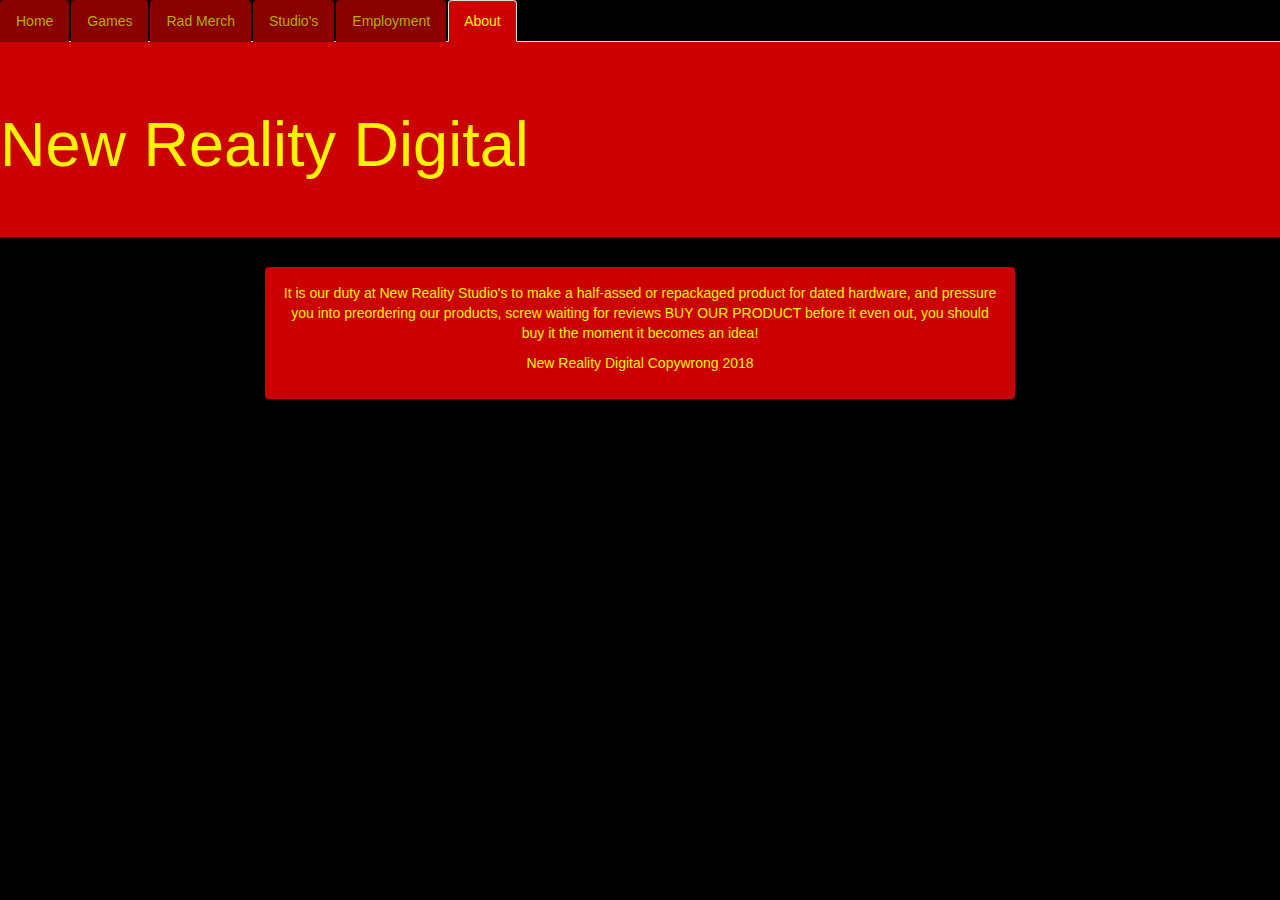
==== about.html @ d353f0ac "This commit finalizes my independant project, beware of bad jokes." ====
<!DOCTYPE html>
<html>
  <head>
    <title>New Reality Digital</title>
    <link href="css/bootstrap.css" rel="stylesheet" type="text/css">
    <link href="css/styles.css" rel="stylesheet" type="text/css"
  </head>
  <body>
    <ul class="nav nav-tabs">
      <li role="presentation"><a href="Mainpage.html">Home</a></li>
      <li role="presentation"><a href="Games.html">Games</a><li>
      <li role="presentation"><a href="Merch.html">Rad Merch</a><li>
      <li role="presentation"><a href="Studios.html">Studio's</a><li>
      <li role="presentation"><a href="Employment.html">Employment</a><li>
      <li role="presentation" class="active"><a href="about.html">About</a><li>
      </ul>
    <div class="jumbotron">
      <h1>New Reality Digital</h1>
    </div>
    <div class="container">
      <div class="row">
        <div class="col-md-2">
        </div>
        <div class="col-md-8">
          <div class="panel panel-body">
            <p>It is our duty at New Reality Studio's to make a half-assed or repackaged product for dated hardware, and pressure you into preordering our products, screw waiting for reviews BUY OUR PRODUCT before it even out, you should buy it the moment it becomes an idea!
              <p> New Reality Digital Copywrong 2018
          </div>
        </div>
        <div class="col-md-4 col-md-offset-2">
        </div>
      </div>
    </div>
  </body>
</html>
---- css/styles.css ----
body {
  background-color: #000000;
  color: #fff300;
}

.nav-tabs > li.active > a {
  color: #fff300
}

.skram {
  background-image: url("../img/skramjumbo102.png");
  background color: #cccccc;
  color: red;
}

.buff {
  background-image: url("../img/BuffMcKillguy4never.png");
  color: #fbf236;
}

.tuk {
  background-image: url("../img/tuk.png");
  color: #62e4ff;
}

.hello {
  text-align: center;
}

.jumbotron {
  background-color: #cb0000;
}

.nav-tabs {
  background-color: black;
}

li a {
  color: #b5ac00;
  background-color: #890000;
}

.nav-tabs > li.active > a {
  background-color: #cb0000;
}

.panel-body {
  text-align: center;
  background-color: #cb0000;
}
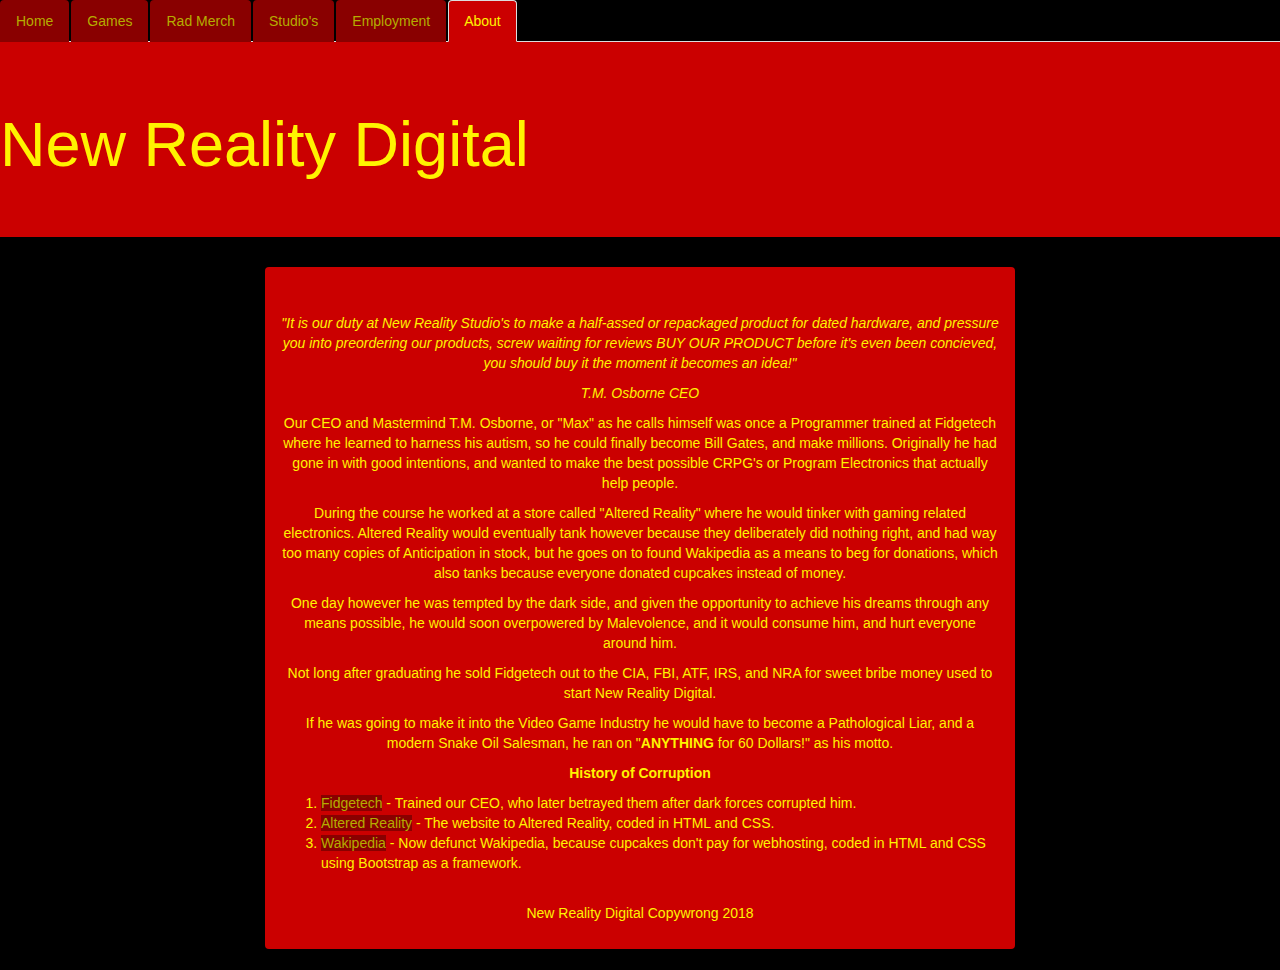
==== commit 49f8dee0: "This commit adds an about page describing the creator(WIP)" ====
--- a/about.html
+++ b/about.html
@@ -23,8 +23,31 @@
         </div>
         <div class="col-md-8">
           <div class="panel panel-body">
-            <p>It is our duty at New Reality Studio's to make a half-assed or repackaged product for dated hardware, and pressure you into preordering our products, screw waiting for reviews BUY OUR PRODUCT before it even out, you should buy it the moment it becomes an idea!
-              <p> New Reality Digital Copywrong 2018
+            <p>
+            <br>
+            <p><em>"It is our duty at New Reality Studio's to make a half-assed or repackaged product for dated hardware, and pressure you into preordering our products, screw waiting for reviews BUY OUR PRODUCT before it's even been concieved, you should buy it the moment it becomes an idea!"
+            <br>
+            <p>T.M. Osborne CEO</em>
+            <br>
+            <p>Our CEO and Mastermind T.M. Osborne, or "Max" as he calls himself was once a Programmer trained at Fidgetech where he learned to harness his autism, so he could finally become Bill Gates, and make millions. Originally he had gone in with good intentions, and wanted to make the best possible CRPG's or Program Electronics that actually help people.
+            <br>
+            <p>During the course he worked at a store called "Altered Reality" where he would tinker with gaming related electronics. Altered Reality would eventually tank however because they deliberately did nothing right, and had way too many copies of Anticipation in stock, but he goes on to found Wakipedia as a means to beg for donations, which also tanks because everyone donated cupcakes instead of money.
+            <br>
+            <p>One day however he was tempted by the dark side, and given the opportunity to achieve his dreams through any means possible, he would soon overpowered by Malevolence, and it would consume him, and hurt everyone around him.
+            <br>
+            <p>Not long after graduating he sold Fidgetech out to the CIA, FBI, ATF, IRS, and NRA for sweet bribe money used to start New Reality Digital.
+            <br>
+            <p>If he was going to make it into the Video Game Industry he would have to become a Pathological Liar, and a modern Snake Oil Salesman, he ran on "<strong>ANYTHING</strong> for 60 Dollars!" as his motto.
+            <br>
+            <p><strong>History of Corruption</strong>
+            <div class=portfoliolist>
+            <ol>
+              <li><a href=http://fidgetech.org/>Fidgetech</a> - Trained our CEO, who later betrayed them after dark forces corrupted him.
+              <li><a href=https://github.com/BurntAluminum/Game-Store>Altered Reality</a> - The website to Altered Reality, coded in HTML and CSS.
+              <li><a href=https://github.com/BurntAluminum/Wakipedia>Wakipedia</a> - Now defunct Wakipedia, because cupcakes don't pay for webhosting, coded in HTML and CSS using Bootstrap as a framework.
+            </div>
+            <br>
+            <p> New Reality Digital Copywrong 2018
           </div>
         </div>
         <div class="col-md-4 col-md-offset-2">
--- a/css/styles.css
+++ b/css/styles.css
@@ -48,3 +48,7 @@
   text-align: center;
   background-color: #cb0000;
 }
+
+.portfoliolist {
+  text-align: left;
+}
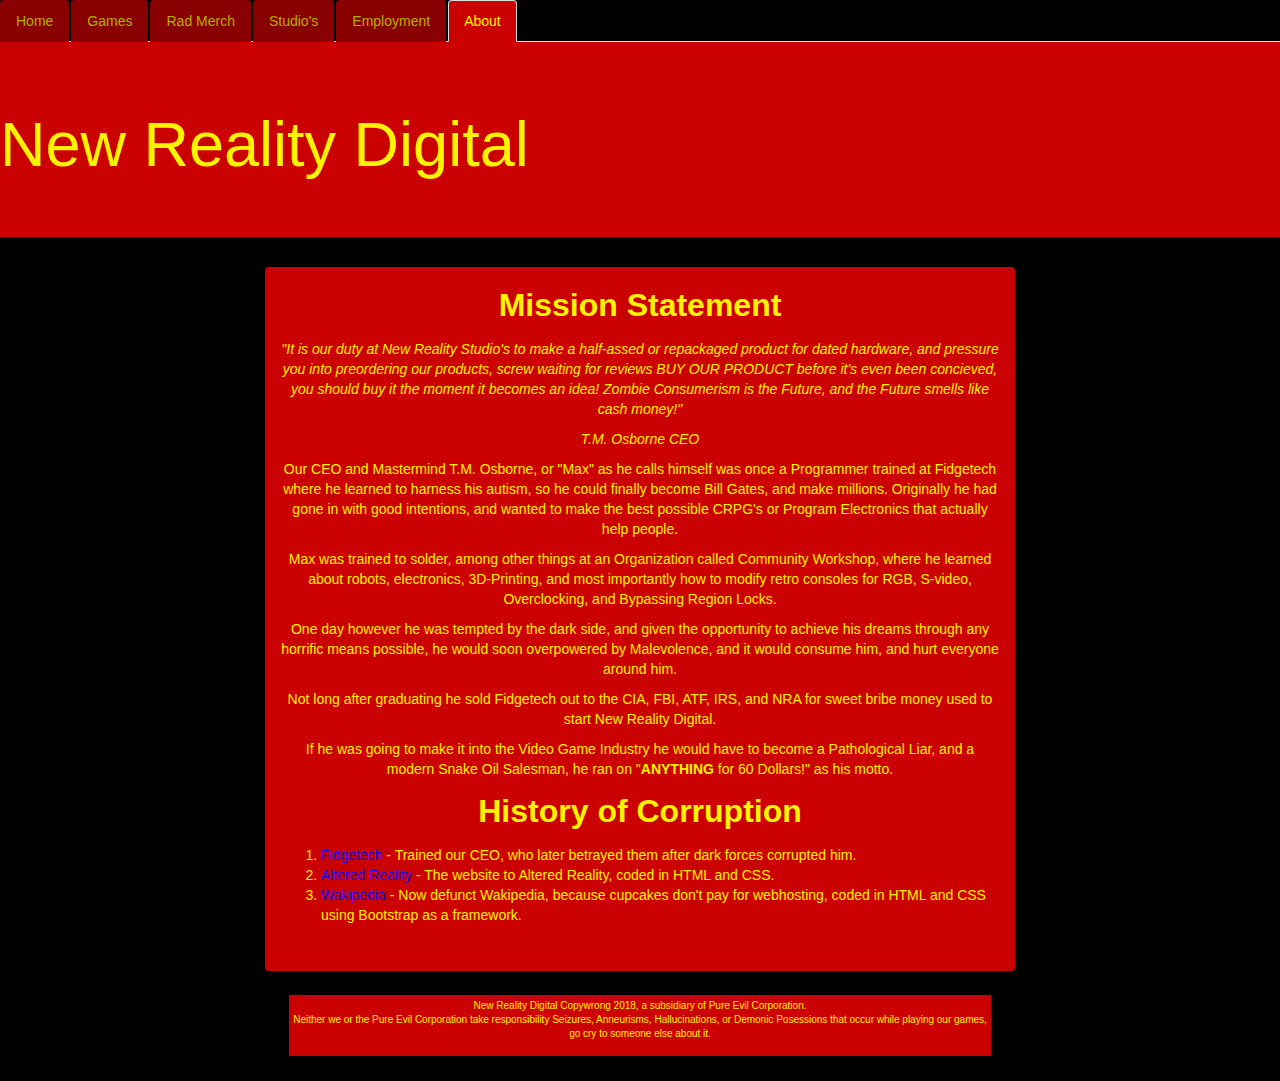
==== commit 9eee6e8b: "This commit modifies the about.html, adds a readme, some new styles and changes an image." ====
--- a/about.html
+++ b/about.html
@@ -23,23 +23,23 @@
         </div>
         <div class="col-md-8">
           <div class="panel panel-body">
-            <p>
+            <p> <strong><span class=Mission>Mission Statement</span></strong>
             <br>
-            <p><em>"It is our duty at New Reality Studio's to make a half-assed or repackaged product for dated hardware, and pressure you into preordering our products, screw waiting for reviews BUY OUR PRODUCT before it's even been concieved, you should buy it the moment it becomes an idea!"
+            <p><em>"It is our duty at New Reality Studio's to make a half-assed or repackaged product for dated hardware, and pressure you into preordering our products, screw waiting for reviews BUY OUR PRODUCT before it's even been concieved, you should buy it the moment it becomes an idea! Zombie Consumerism is the Future, and the Future smells like cash money!"
             <br>
             <p>T.M. Osborne CEO</em>
             <br>
             <p>Our CEO and Mastermind T.M. Osborne, or "Max" as he calls himself was once a Programmer trained at Fidgetech where he learned to harness his autism, so he could finally become Bill Gates, and make millions. Originally he had gone in with good intentions, and wanted to make the best possible CRPG's or Program Electronics that actually help people.
             <br>
-            <p>During the course he worked at a store called "Altered Reality" where he would tinker with gaming related electronics. Altered Reality would eventually tank however because they deliberately did nothing right, and had way too many copies of Anticipation in stock, but he goes on to found Wakipedia as a means to beg for donations, which also tanks because everyone donated cupcakes instead of money.
+            <p>Max was trained to solder, among other things at an Organization called Community Workshop, where he learned about robots, electronics, 3D-Printing, and most importantly how to modify retro consoles for RGB, S-video, Overclocking, and Bypassing Region Locks.
             <br>
-            <p>One day however he was tempted by the dark side, and given the opportunity to achieve his dreams through any means possible, he would soon overpowered by Malevolence, and it would consume him, and hurt everyone around him.
+            <p>One day however he was tempted by the dark side, and given the opportunity to achieve his dreams through any horrific means possible, he would soon overpowered by Malevolence, and it would consume him, and hurt everyone around him.
             <br>
             <p>Not long after graduating he sold Fidgetech out to the CIA, FBI, ATF, IRS, and NRA for sweet bribe money used to start New Reality Digital.
             <br>
             <p>If he was going to make it into the Video Game Industry he would have to become a Pathological Liar, and a modern Snake Oil Salesman, he ran on "<strong>ANYTHING</strong> for 60 Dollars!" as his motto.
             <br>
-            <p><strong>History of Corruption</strong>
+            <p><span class=Corruption><strong>History of Corruption</strong></span>
             <div class=portfoliolist>
             <ol>
               <li><a href=http://fidgetech.org/>Fidgetech</a> - Trained our CEO, who later betrayed them after dark forces corrupted him.
@@ -47,7 +47,10 @@
               <li><a href=https://github.com/BurntAluminum/Wakipedia>Wakipedia</a> - Now defunct Wakipedia, because cupcakes don't pay for webhosting, coded in HTML and CSS using Bootstrap as a framework.
             </div>
             <br>
-            <p> New Reality Digital Copywrong 2018
+          </div>
+          <div class=copybox>
+          <p> New Reality Digital Copywrong 2018, a subsidiary of Pure Evil Corporation.
+          <br>Neither we or the Pure Evil Corporation take responsibility Seizures, Anneurisms, Hallucinations, or Demonic Posessions that occur while playing our games, go cry to someone else about it. 
           </div>
         </div>
         <div class="col-md-4 col-md-offset-2">
--- a/css/styles.css
+++ b/css/styles.css
@@ -1,6 +1,34 @@
 body {
   background-color: #000000;
   color: #fff300;
+}
+
+.panel a:hover {
+  color: blue;
+  background-color: #cb0000;
+}
+
+.panel a:link {
+  color: blue;
+  background-color: #cb0000;
+}
+
+.panel a:active {
+  color: #240055;
+  background-color: #cb0000;
+}
+
+.panel a:visited {
+  color: #240055;
+  background-color: #cb0000;
+}
+
+.Mission {
+  font-size: 32px;
+}
+
+.Corruption {
+  font-size: 32px;
 }
 
 .nav-tabs > li.active > a {
@@ -15,16 +43,28 @@
 
 .buff {
   background-image: url("../img/BuffMcKillguy4never.png");
+  background-size: cover;
   color: #fbf236;
 }
 
 .tuk {
   background-image: url("../img/tuk.png");
+  background-size: cover;
+  min-height: 180px;
   color: #62e4ff;
 }
 
 .hello {
   text-align: center;
+}
+
+.copybox {
+  border: 2px #cb0000;
+  padding: 4px;
+  margin: 24px;
+  background-color: #cb0000;
+  text-align: center;
+  font-size: 10px
 }
 
 .jumbotron {
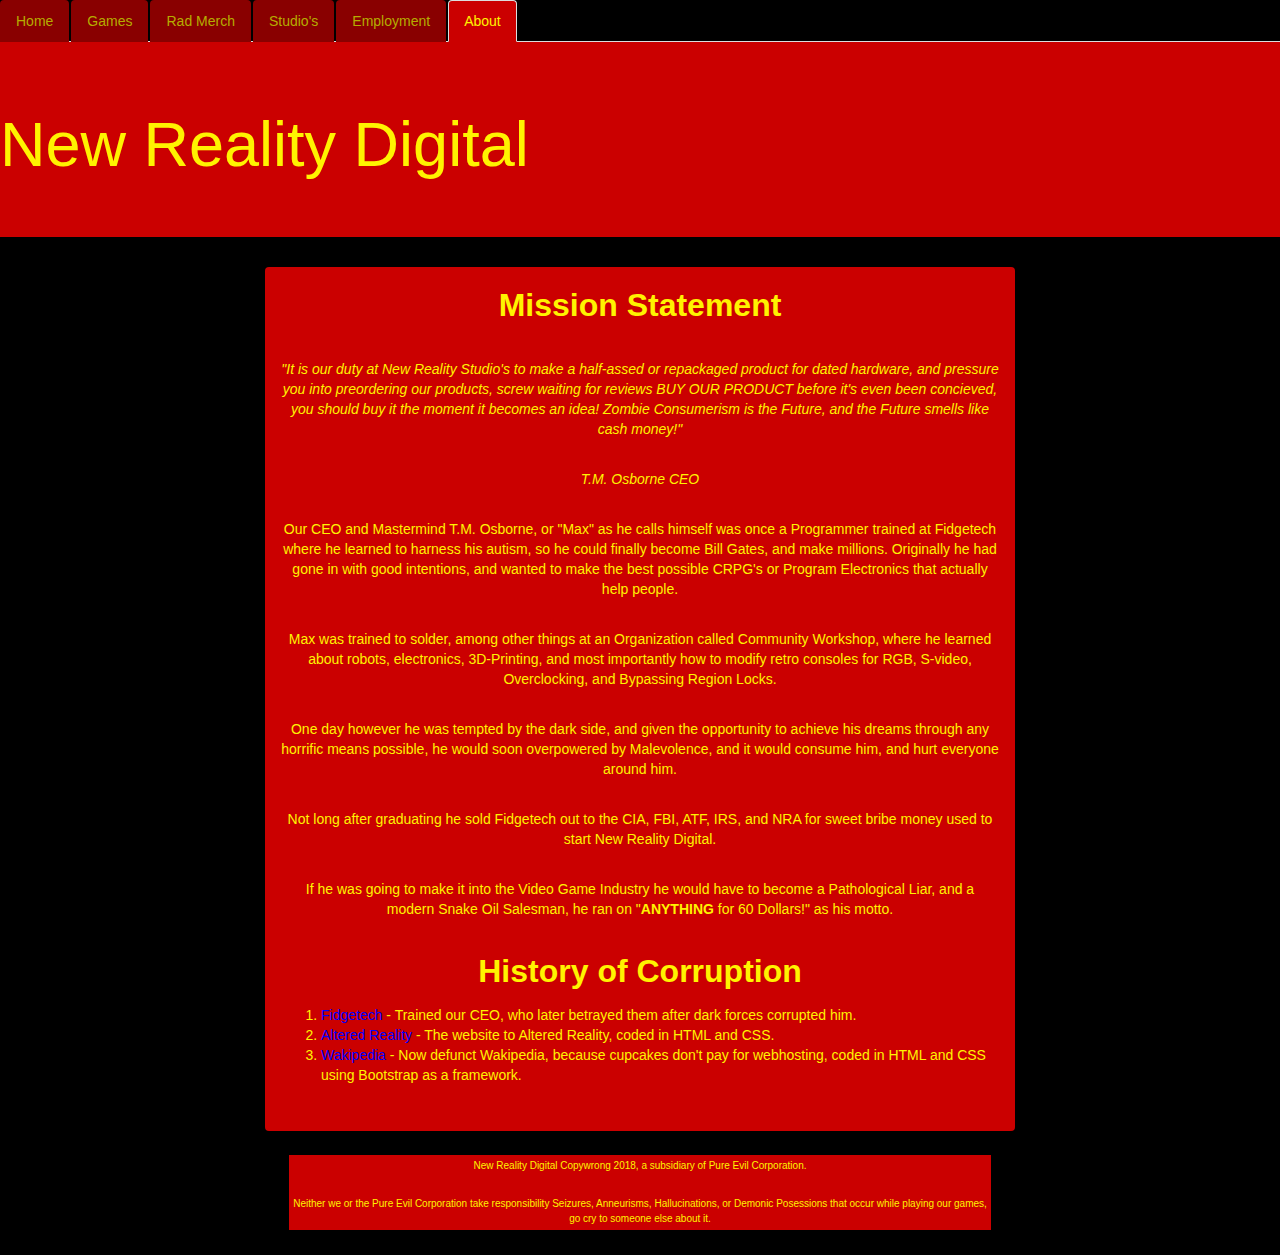
==== commit 791a3949: "This commit will clean most of my code up" ====
--- a/about.html
+++ b/about.html
@@ -7,12 +7,12 @@
   </head>
   <body>
     <ul class="nav nav-tabs">
-      <li role="presentation"><a href="Mainpage.html">Home</a></li>
-      <li role="presentation"><a href="Games.html">Games</a><li>
-      <li role="presentation"><a href="Merch.html">Rad Merch</a><li>
-      <li role="presentation"><a href="Studios.html">Studio's</a><li>
-      <li role="presentation"><a href="Employment.html">Employment</a><li>
-      <li role="presentation" class="active"><a href="about.html">About</a><li>
+      <li role="presentation"><a href="index.html">Home</a></li>
+      <li role="presentation"><a href="Games.html">Games</a></li>
+      <li role="presentation"><a href="Merch.html">Rad Merch</a></li>
+      <li role="presentation"><a href="Studios.html">Studio's</a></li>
+      <li role="presentation"><a href="employment.html">Employment</a></li>
+      <li role="presentation" class="active"><a href="about.html">About</a></li>
       </ul>
     <div class="jumbotron">
       <h1>New Reality Digital</h1>
@@ -23,34 +23,35 @@
         </div>
         <div class="col-md-8">
           <div class="panel panel-body">
-            <p> <strong><span class=Mission>Mission Statement</span></strong>
+            <p> <strong><span class=Mission>Mission Statement</span></strong></p>
             <br>
-            <p><em>"It is our duty at New Reality Studio's to make a half-assed or repackaged product for dated hardware, and pressure you into preordering our products, screw waiting for reviews BUY OUR PRODUCT before it's even been concieved, you should buy it the moment it becomes an idea! Zombie Consumerism is the Future, and the Future smells like cash money!"
+            <p><em>"It is our duty at New Reality Studio's to make a half-assed or repackaged product for dated hardware, and pressure you into preordering our products, screw waiting for reviews BUY OUR PRODUCT before it's even been concieved, you should buy it the moment it becomes an idea! Zombie Consumerism is the Future, and the Future smells like cash money!"</p>
             <br>
-            <p>T.M. Osborne CEO</em>
+            <p>T.M. Osborne CEO</em></p>
             <br>
-            <p>Our CEO and Mastermind T.M. Osborne, or "Max" as he calls himself was once a Programmer trained at Fidgetech where he learned to harness his autism, so he could finally become Bill Gates, and make millions. Originally he had gone in with good intentions, and wanted to make the best possible CRPG's or Program Electronics that actually help people.
+            <p>Our CEO and Mastermind T.M. Osborne, or "Max" as he calls himself was once a Programmer trained at Fidgetech where he learned to harness his autism, so he could finally become Bill Gates, and make millions. Originally he had gone in with good intentions, and wanted to make the best possible CRPG's or Program Electronics that actually help people.</p>
             <br>
-            <p>Max was trained to solder, among other things at an Organization called Community Workshop, where he learned about robots, electronics, 3D-Printing, and most importantly how to modify retro consoles for RGB, S-video, Overclocking, and Bypassing Region Locks.
+            <p>Max was trained to solder, among other things at an Organization called Community Workshop, where he learned about robots, electronics, 3D-Printing, and most importantly how to modify retro consoles for RGB, S-video, Overclocking, and Bypassing Region Locks.</p>
             <br>
-            <p>One day however he was tempted by the dark side, and given the opportunity to achieve his dreams through any horrific means possible, he would soon overpowered by Malevolence, and it would consume him, and hurt everyone around him.
+            <p>One day however he was tempted by the dark side, and given the opportunity to achieve his dreams through any horrific means possible, he would soon overpowered by Malevolence, and it would consume him, and hurt everyone around him.</p>
             <br>
-            <p>Not long after graduating he sold Fidgetech out to the CIA, FBI, ATF, IRS, and NRA for sweet bribe money used to start New Reality Digital.
+            <p>Not long after graduating he sold Fidgetech out to the CIA, FBI, ATF, IRS, and NRA for sweet bribe money used to start New Reality Digital.</p>
             <br>
-            <p>If he was going to make it into the Video Game Industry he would have to become a Pathological Liar, and a modern Snake Oil Salesman, he ran on "<strong>ANYTHING</strong> for 60 Dollars!" as his motto.
+            <p>If he was going to make it into the Video Game Industry he would have to become a Pathological Liar, and a modern Snake Oil Salesman, he ran on "<strong>ANYTHING</strong> for 60 Dollars!" as his motto.</p>
             <br>
             <p><span class=Corruption><strong>History of Corruption</strong></span>
             <div class=portfoliolist>
             <ol>
-              <li><a href=http://fidgetech.org/>Fidgetech</a> - Trained our CEO, who later betrayed them after dark forces corrupted him.
-              <li><a href=https://github.com/BurntAluminum/Game-Store>Altered Reality</a> - The website to Altered Reality, coded in HTML and CSS.
-              <li><a href=https://github.com/BurntAluminum/Wakipedia>Wakipedia</a> - Now defunct Wakipedia, because cupcakes don't pay for webhosting, coded in HTML and CSS using Bootstrap as a framework.
+              <li><a href=http://fidgetech.org/>Fidgetech</a> - Trained our CEO, who later betrayed them after dark forces corrupted him.</li>
+              <li><a href=https://github.com/BurntAluminum/Game-Store>Altered Reality</a> - The website to Altered Reality, coded in HTML and CSS.</li>
+              <li><a href=https://github.com/BurntAluminum/Wakipedia>Wakipedia</a> - Now defunct Wakipedia, because cupcakes don't pay for webhosting, coded in HTML and CSS using Bootstrap as a framework.</li>
+            </ol>
             </div>
             <br>
           </div>
           <div class=copybox>
-          <p> New Reality Digital Copywrong 2018, a subsidiary of Pure Evil Corporation.
-          <br>Neither we or the Pure Evil Corporation take responsibility Seizures, Anneurisms, Hallucinations, or Demonic Posessions that occur while playing our games, go cry to someone else about it. 
+          <p> New Reality Digital Copywrong 2018, a subsidiary of Pure Evil Corporation.</p>
+          <br>Neither we or the Pure Evil Corporation take responsibility Seizures, Anneurisms, Hallucinations, or Demonic Posessions that occur while playing our games, go cry to someone else about it.
           </div>
         </div>
         <div class="col-md-4 col-md-offset-2">
--- a/css/styles.css
+++ b/css/styles.css
@@ -1,6 +1,11 @@
 body {
   background-color: #000000;
   color: #fff300;
+}
+
+li a {
+  color: #b5ac00;
+  background-color: #890000;
 }
 
 .panel a:hover {
@@ -37,7 +42,7 @@
 
 .skram {
   background-image: url("../img/skramjumbo102.png");
-  background color: #cccccc;
+  background-color: #cccccc;
   color: red;
 }
 
@@ -75,11 +80,6 @@
   background-color: black;
 }
 
-li a {
-  color: #b5ac00;
-  background-color: #890000;
-}
-
 .nav-tabs > li.active > a {
   background-color: #cb0000;
 }
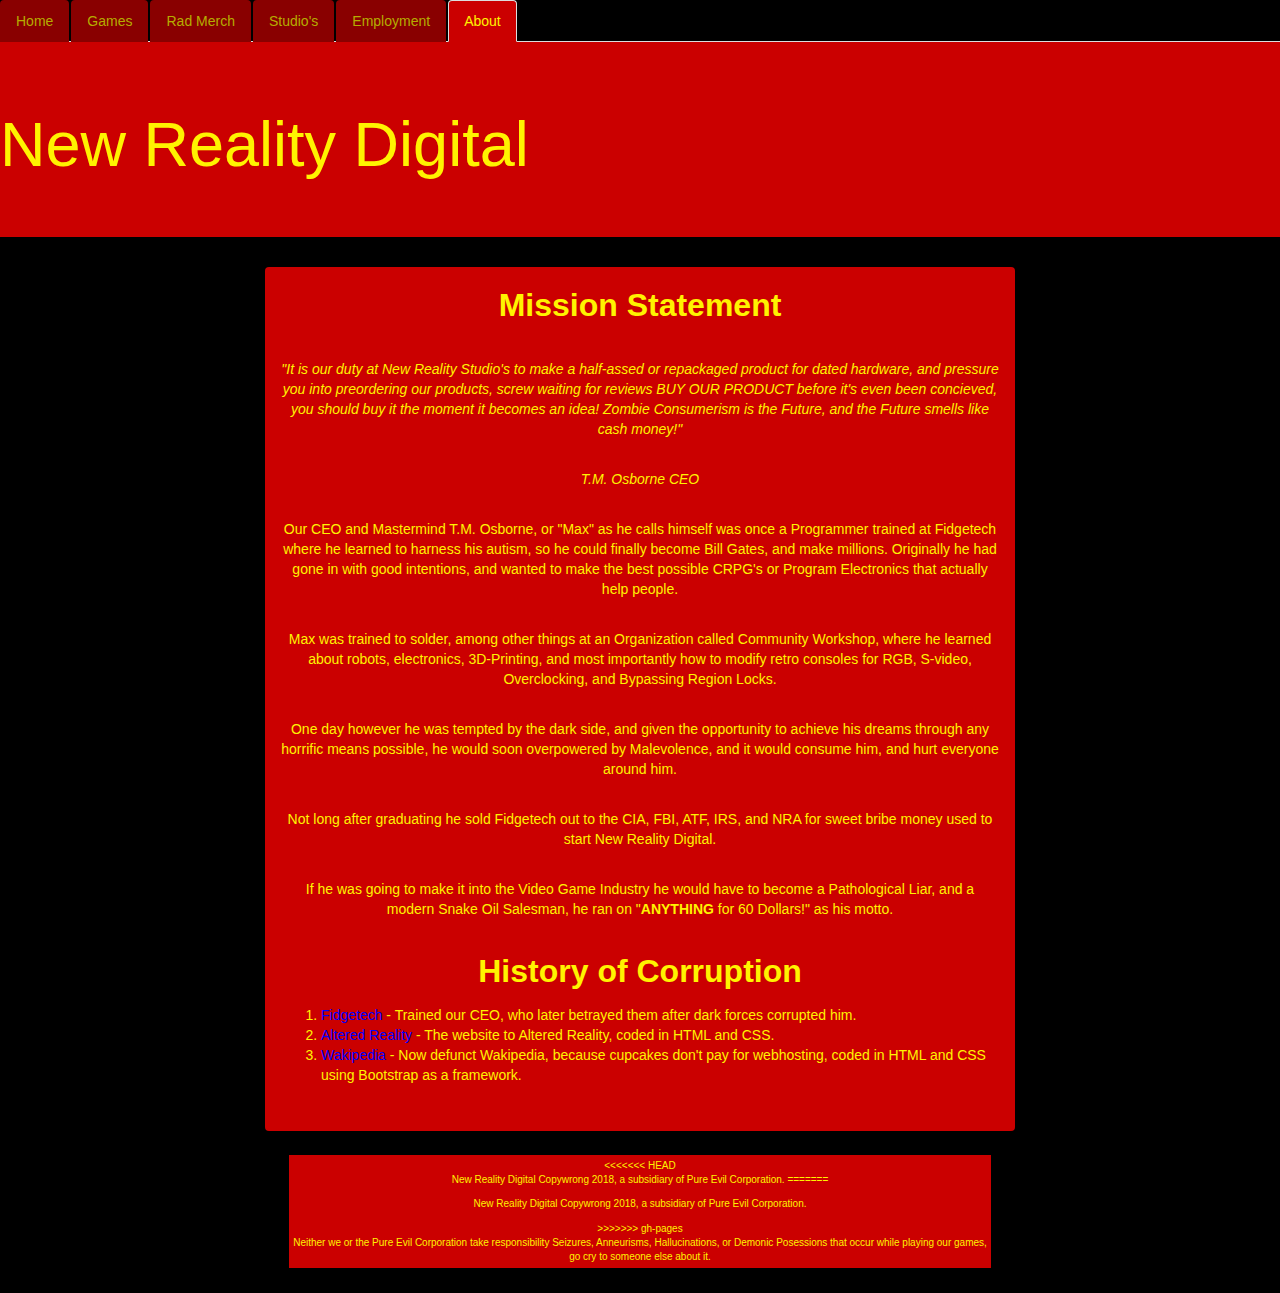
==== commit 84bc0627: "This commit will clean most of my code up" ====
--- a/about.html
+++ b/about.html
@@ -50,7 +50,11 @@
             <br>
           </div>
           <div class=copybox>
+<<<<<<< HEAD
+          <p> New Reality Digital Copywrong 2018, a subsidiary of Pure Evil Corporation.
+=======
           <p> New Reality Digital Copywrong 2018, a subsidiary of Pure Evil Corporation.</p>
+>>>>>>> gh-pages
           <br>Neither we or the Pure Evil Corporation take responsibility Seizures, Anneurisms, Hallucinations, or Demonic Posessions that occur while playing our games, go cry to someone else about it.
           </div>
         </div>
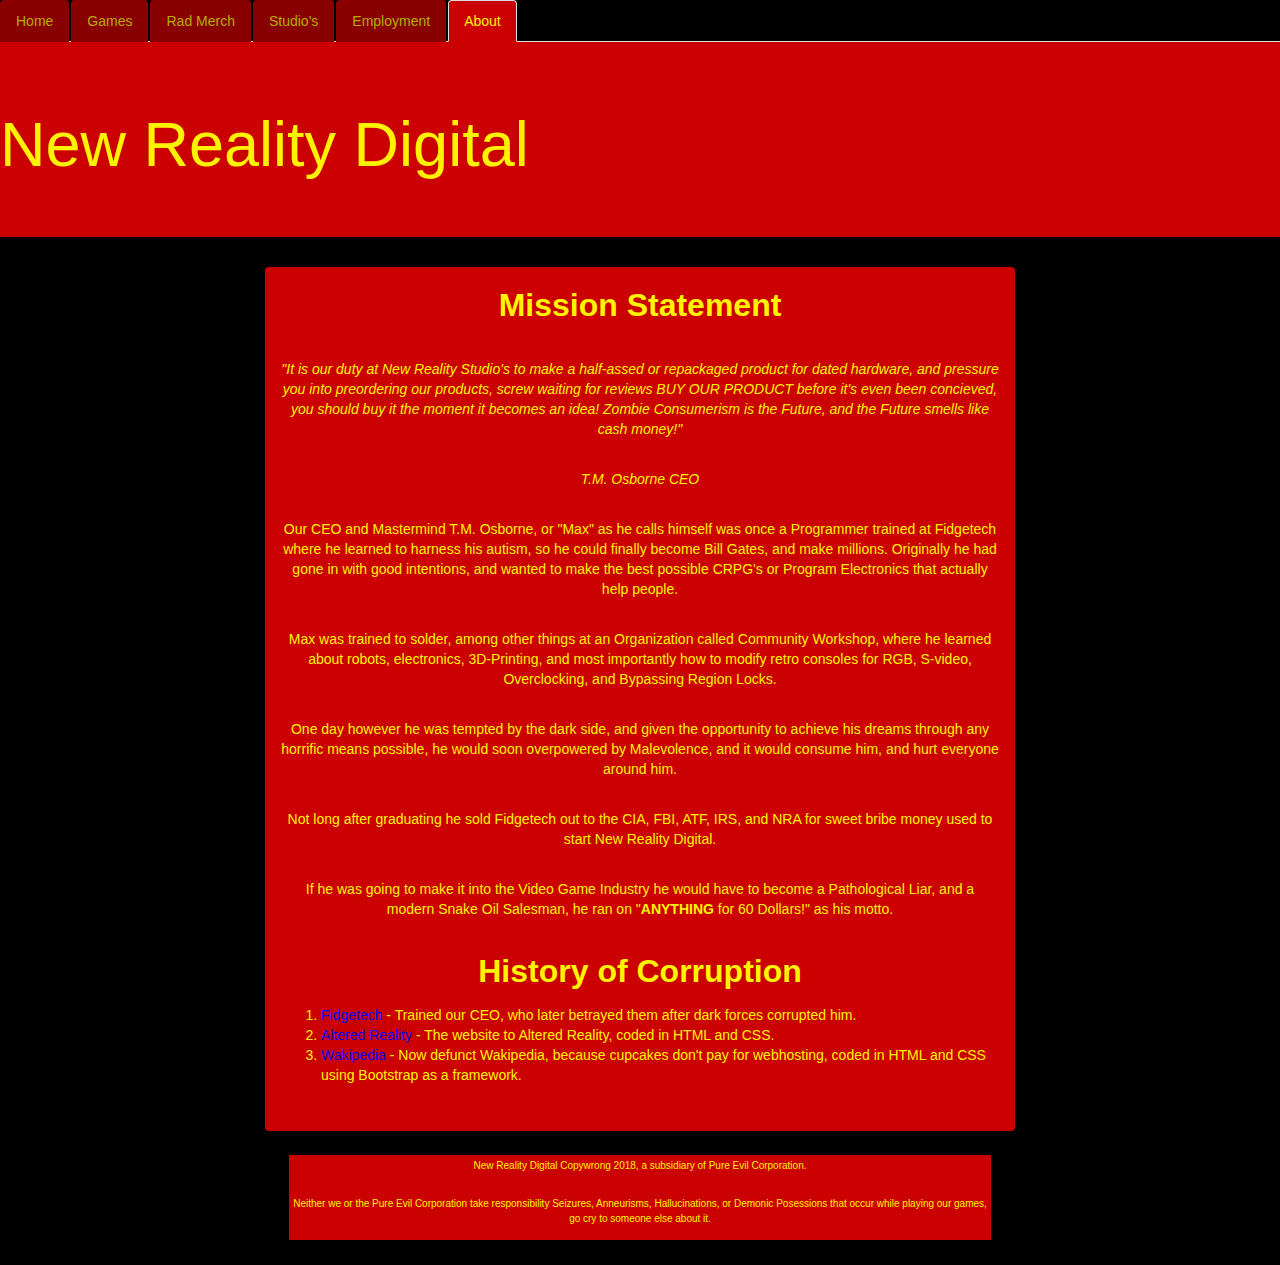
==== commit 10c3840e: "This commit cleans up some more things." ====
--- a/about.html
+++ b/about.html
@@ -50,12 +50,9 @@
             <br>
           </div>
           <div class=copybox>
-<<<<<<< HEAD
-          <p> New Reality Digital Copywrong 2018, a subsidiary of Pure Evil Corporation.
-=======
           <p> New Reality Digital Copywrong 2018, a subsidiary of Pure Evil Corporation.</p>
->>>>>>> gh-pages
-          <br>Neither we or the Pure Evil Corporation take responsibility Seizures, Anneurisms, Hallucinations, or Demonic Posessions that occur while playing our games, go cry to someone else about it.
+          <br>
+          <p>Neither we or the Pure Evil Corporation take responsibility Seizures, Anneurisms, Hallucinations, or Demonic Posessions that occur while playing our games, go cry to someone else about it.</p>
           </div>
         </div>
         <div class="col-md-4 col-md-offset-2">
